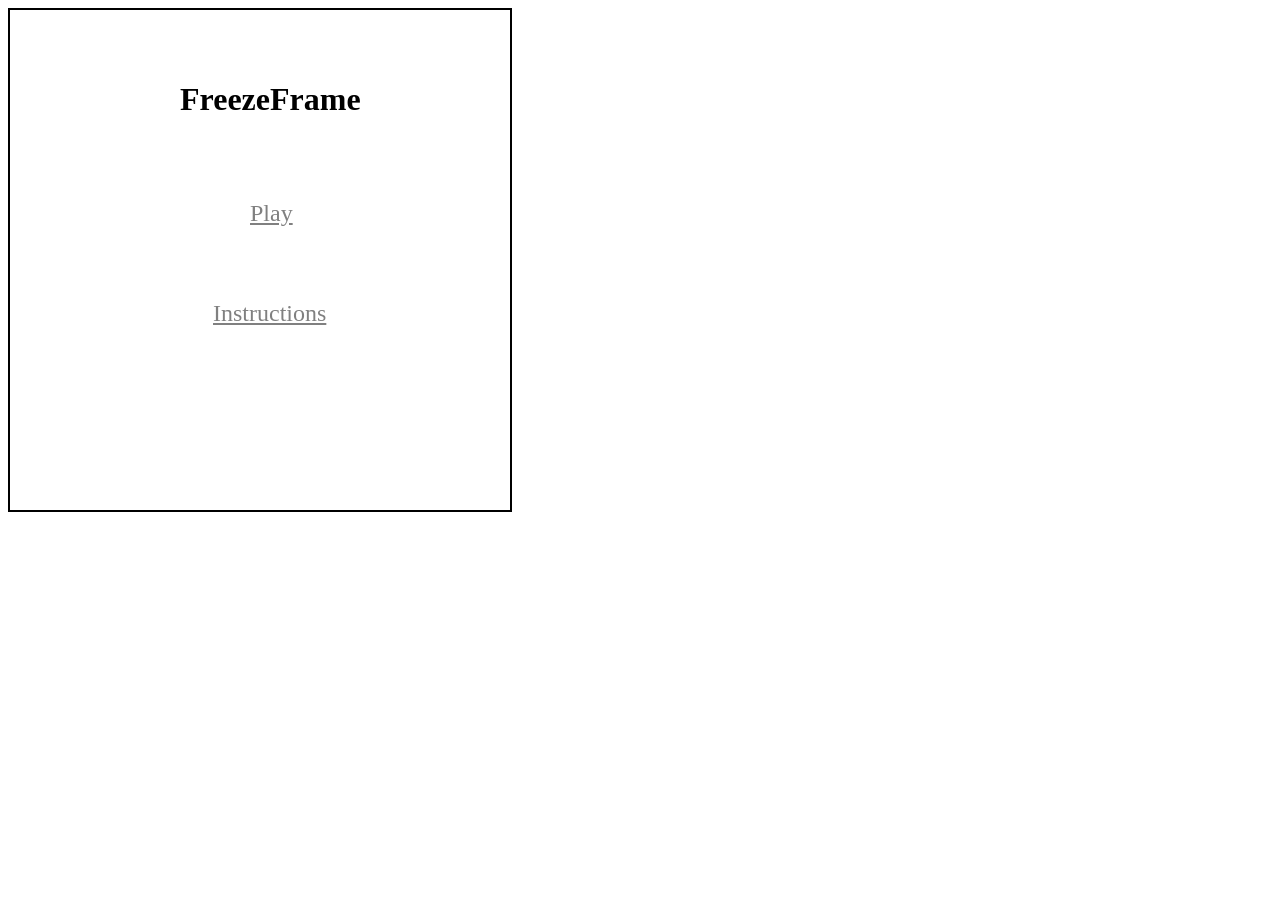
==== index.html @ 28a7a90b "Spell ricochet right with extreme prejudice" ====
<html>
  <head>
    <link rel="stylesheet" href="css/menu.css"/>
  </head>

  <body>
    <div id="debug">
      <span id="fps"/>
    </div>
    <div id="menuarea">
        <h1 id="menuheader">FreezeFrame</h1>
        <a href="#" class="menubutton">Play</a>
        <a href="#" class="menubutton">Instructions</a>
    </div>
    <div id="instrarea">
      <h1 id="instrheader">Instructions</h1>
      <a href="#" id="instrbutton">Back</a>
      <div id="instrdesc">
        <p>Sir Willoughby Gunter Hafsicks, a gentleman and a scholar, has found himself deep in hostile territory with only one bullet left in his trusty revolver, Guinevere. Fortunately, this is no ordinary bullet. When shot, it will ricochet off of walls, without losing the penetrating power of typical bullets. Sir Hafsicks must now use his finely tuned gentlemanly insticts to eliminate as many of his assailants as possible with his final shot.
    </p>
    <h3>Godspeed, sir.</h3>
    <p>WASD to move. Mouse to aim. Left-Click to shoot.</p>
    <p>Space to pause time, giving you time to line up your shot</p>
  </div>

    </div>
    <div id="gamedrawarea"></div>
    <script src="js/game.js"></script>
    <script src="js/math.js"></script>
    <script src="js/generator.js"></script>
    <script src="js/input.js"></script>
    <script src="js/level.js"></script>
    <script src="js/renderer.js"></script>
    <script src="js/entity.js"></script>
    <script src="js/menu.js"></script>
    <script src="js/run.js"></script>
  </body>
</html>
---- css/menu.css ----
#menuarea {
    border-width: 2px;
    border-color: black;
    border-style: solid;
}

#instrarea {
    display: none;
    border-width: 2px;
    border-color: black;
    border-style: solid;
}

#instrdesc {
    text-align: justify;
}
a {
    color: gray;
}
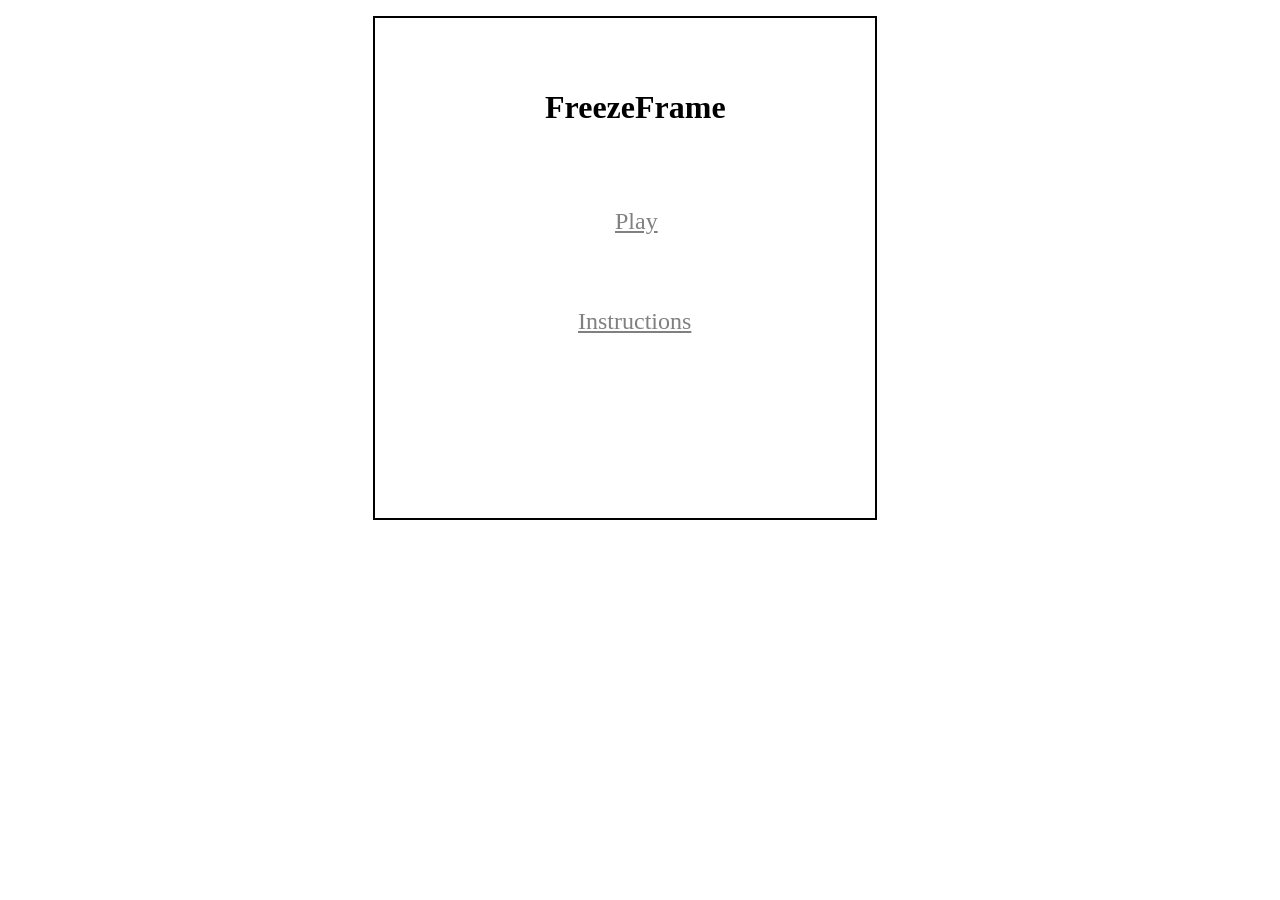
==== commit 35e17657: "use iframes to center game" ====
--- a/index.html
+++ b/index.html
@@ -1,38 +1,11 @@
 <html>
-  <head>
-    <link rel="stylesheet" href="css/menu.css"/>
-  </head>
+  <title>FreezeFrame</title>
+    <body>
+        <div align="center">
+            <iframe src="game.html" width="550" height="550" frameborder="0">
+                Get yer iframes here!
+            </iframe>
+        </div>
+    </body>
 
-  <body>
-    <div id="debug">
-      <span id="fps"/>
-    </div>
-    <div id="menuarea">
-        <h1 id="menuheader">FreezeFrame</h1>
-        <a href="#" class="menubutton">Play</a>
-        <a href="#" class="menubutton">Instructions</a>
-    </div>
-    <div id="instrarea">
-      <h1 id="instrheader">Instructions</h1>
-      <a href="#" id="instrbutton">Back</a>
-      <div id="instrdesc">
-        <p>Sir Willoughby Gunter Hafsicks, a gentleman and a scholar, has found himself deep in hostile territory with only one bullet left in his trusty revolver, Guinevere. Fortunately, this is no ordinary bullet. When shot, it will ricochet off of walls, without losing the penetrating power of typical bullets. Sir Hafsicks must now use his finely tuned gentlemanly insticts to eliminate as many of his assailants as possible with his final shot.
-    </p>
-    <h3>Godspeed, sir.</h3>
-    <p>WASD to move. Mouse to aim. Left-Click to shoot.</p>
-    <p>Space to pause time, giving you time to line up your shot</p>
-  </div>
-
-    </div>
-    <div id="gamedrawarea"></div>
-    <script src="js/game.js"></script>
-    <script src="js/math.js"></script>
-    <script src="js/generator.js"></script>
-    <script src="js/input.js"></script>
-    <script src="js/level.js"></script>
-    <script src="js/renderer.js"></script>
-    <script src="js/entity.js"></script>
-    <script src="js/menu.js"></script>
-    <script src="js/run.js"></script>
-  </body>
 </html>
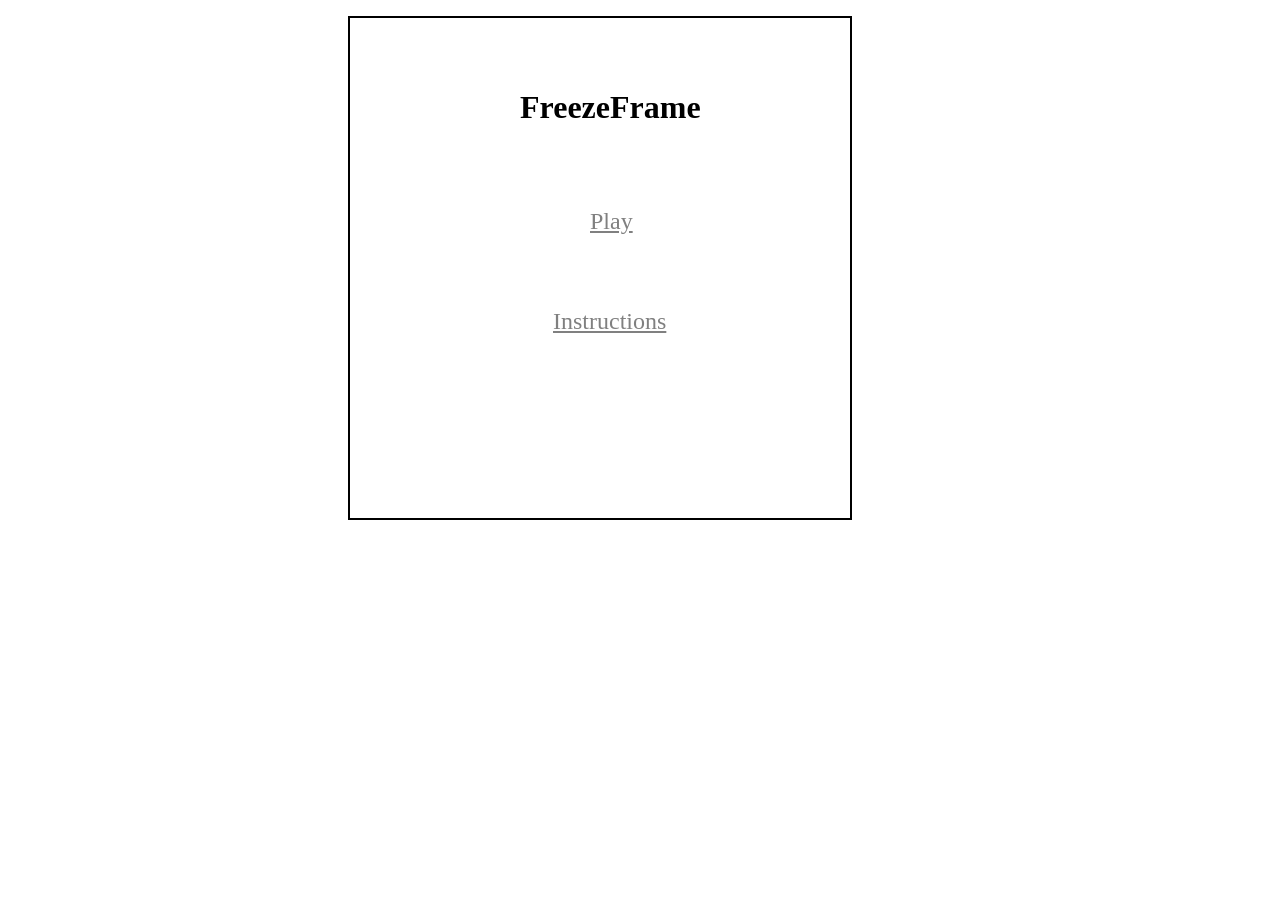
==== commit 5c976077: "Add delay before game start" ====
--- a/index.html
+++ b/index.html
@@ -2,7 +2,8 @@
   <title>FreezeFrame</title>
     <body>
         <div align="center">
-            <iframe src="game.html" width="550" height="550" frameborder="0">
+            <iframe src="game.html" width="600" height="550"
+                    frameborder="0">
                 Get yer iframes here!
             </iframe>
         </div>
